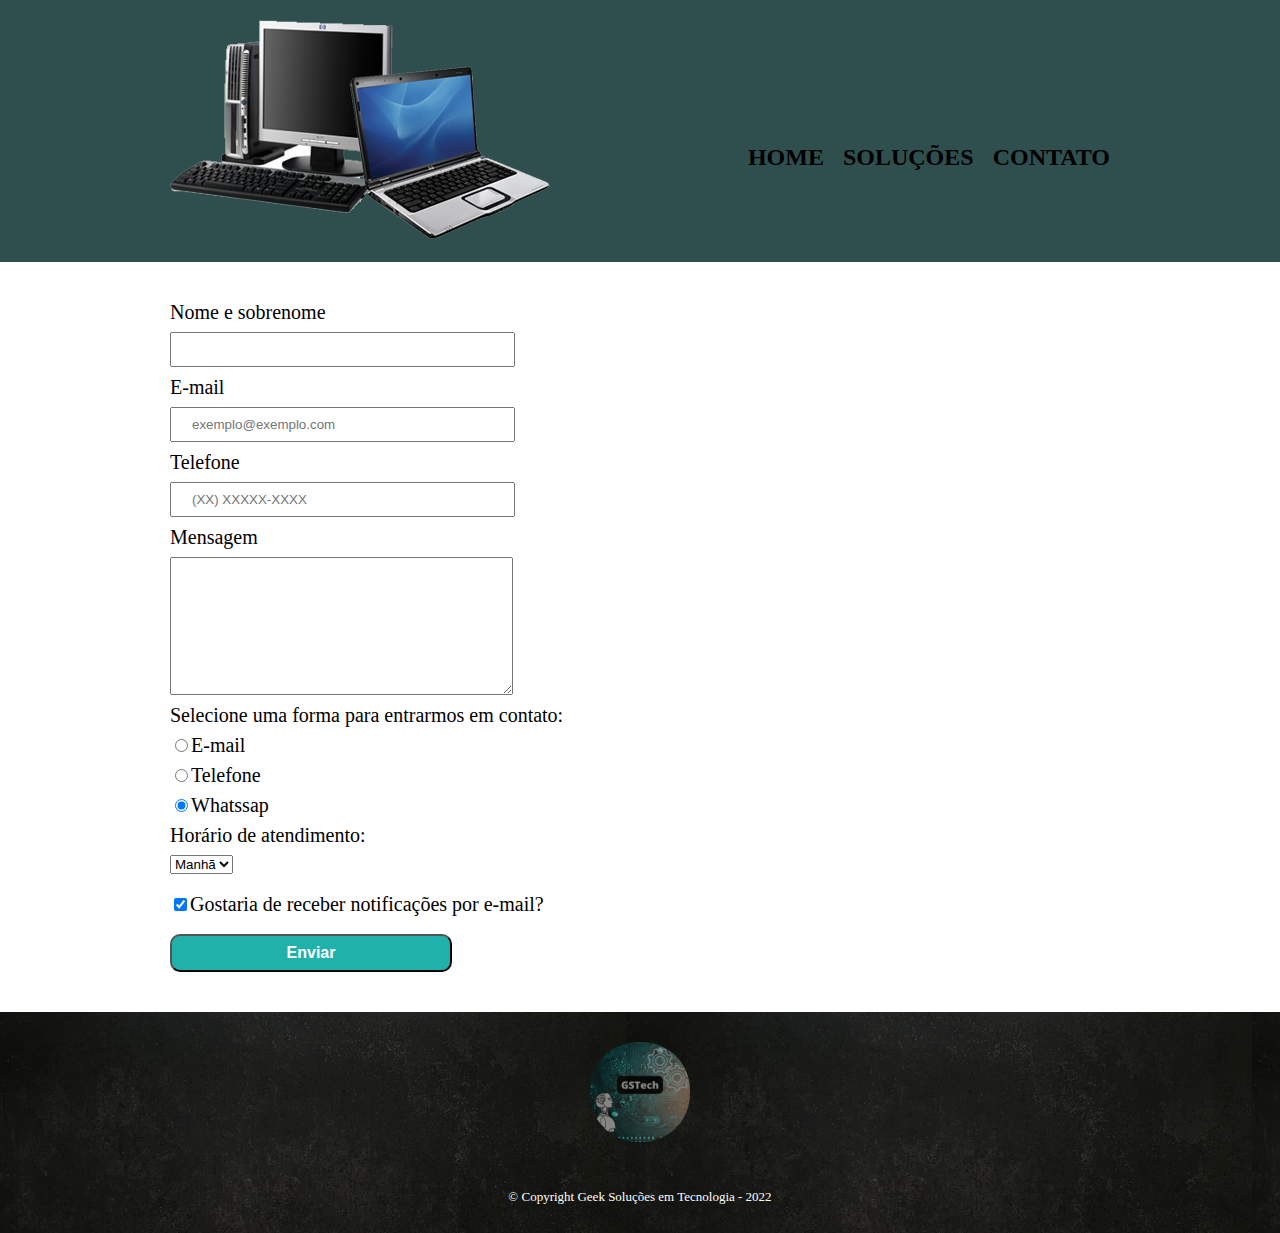
==== contato.html @ 19c82bdf "foi criada a pagina de contato e adicionados updates no site" ====
<!DOCTYPE html>
<html lang="pt-br">

<head>
    <meta charset="UTF-8">
    <meta http-equiv="X-UA-Compatible" content="IE=edge">
    <meta name="viewport" content="width=device-width, initial-scale=1.0">
    <title>GST contato</title>
    <link rel="stylesheet" href="reset.css">
    <link rel="stylesheet" href="style.css">
</head>

<body>
    <header>
        <div class="caixa">
            <h1><img src="imagens-servicos/computador.png" alt="imagem de um computador" class="imagem-cabecalho"></h1>
            <nav>
                <ul>
                    <li><a class="configuracao-link" href="index.html">Home</a></li>
                    <li><a class="configuracao-link" href="Servicos.html">Soluções</a></li>
                    <li><a class="configuracao-link" href="contato.html">Contato</a></li>
                </ul>
            </nav>
        </div>
    </header>
    <main>
        <form>
            <label for="nomesobrenome">Nome e sobrenome</label>
            <input type="text" id="nomesobrenome" class="input-padrao" required>
            <label for="email">E-mail</label>
            <input type="email" id="email" class="input-padrao" required placeholder="exemplo@exemplo.com">
            <label for="telefone">Telefone</label>
            <input type="tel" id="telefone" class="input-padrao" required placeholder="(XX) XXXXX-XXXX">

            <label for="caixa-mensagem">Mensagem</label>
            <textarea cols="41" rows="8" id="caixa-mensagem" class="input-padrao"></textarea>
            <fieldset>
                <legend>Selecione uma forma para entrarmos em contato: </legend>
                <label for="radio-email"><input type="radio" name="contato" value="email"
                        id="radio-email">E-mail</label>
                <label for="radio-telefone"><input type="radio" name="contato" value="telefone"
                        id="radio-telefone">Telefone</label>
                <label for="radio-whatssap"><input type="radio" name="contato" value="whatssap"
                        id="radio-whatssap" checked>Whatssap</label>
            </fieldset>
            <fieldset>
                <legend>Horário de atendimento:</legend>
                <select>
                    <option>Manhã</option>
                    <option>Tarde</option>
                    <option>Noite</option>
                </select>
            </fieldset>
            <label class="checkbox"><input type="checkbox" checked>Gostaria de receber notificações por e-mail?</label>
            <input type="submit" value="Enviar" class="enviar">
        </form>
    </main>
    <footer>
        <img class="imagem-rodape" src="imagens-servicos\GSTech.png" alt="logo da Geek Soluções em Tecnologia">
        <p class="copyright">&#169; Copyright Geek Soluções em Tecnologia - 2022</p>
    </footer>

</body>

</html>
---- style.css ----
header{
    background: darkslategray;
    padding: 20px 0;
}

.caixa{
    position: relative;
    width: 940px;
    margin: 0 auto;

}

nav {
    position: absolute;
    top: 125px;
    right: 0;
    
}

nav li {
    display: inline;
    margin: 0 0 0 15px;
}
nav a{
    text-transform: uppercase;
    color: #000000;
    font-weight: bold;
    font-size: 22px;
    text-decoration: none;
}

nav a:hover{
    color: #DAA520;
    text-decoration: underline;
}

footer{
    text-align: center;
    background: url("imagens-servicos/textura-rodape.webp");
    color: #BBBBBB;
    padding: 30px 0;
}

.computadorAssistencia{
    width: 230px;
    height: 190px;
    border-radius: 10px;
}

.notebookAsssistencia{
    width: 240px;
    height: 210px;
    border-radius: 10px;
}

.tabletCell{
    width: 230px;
    height: 190px;
    border-radius: 10px;
}

.cellPecas{
    width: 258px;
    height: 198px;
    border-radius: 10px;
}

.pecasComputador{
    width: 258px;
    height: 198px;
    border-radius: 10px;
}

.pecasNotebook{
    width: 243px;
    height: 180px;
    border-radius: 10px;
}

.servicos{
    width: 940px;
    margin: 0 auto;
    padding: 50px 0;
}

.servicos li{
    display: inline-block;
    text-align: center;
    width: 30%;
    vertical-align: top;
    margin: 0 1.5%;
    padding: 30px 20px;
    box-sizing: border-box;
    border: 2px solid #000000;
    border-radius: 10px;
}

.servicos li:hover{
    border-color: #DAA520; 
}

.servicos li:hover h2{
    font-size: 23px;
} 

.servicos li:active{

    border-color: #20B2AA;
}

.servicos h2{
    font-size: 20px;
    font-weight: bold;
}

.imagem-rodape{
    width: 100px;
    height: 100px;
    opacity: 0.5;
    border-radius: 48px;
    background: none;

}

.configuracao-link{
    color: #000000;
    font-weight: bold;
    font-size: 24px;
}

.copyright{
    color: #FFFF;
    font-size: 13px;
    margin: 45px 0 0;
}

main {
    width: 940px;
    margin: 0 auto;
}
form {
    margin: 40px 0;
}
form label, form legend {
    display: block; 
    font-size: 20px;
    margin: 0 0 10px;
    
}
.input-padrao {
    display: block;
    margin: 0 0 10px;
    padding: 8px 20px;
    width: 32%;
}
.checkbox {
    margin: 20px 0;
}

.enviar {
    width: 30%;
    padding: 8px 0;
    background: lightseagreen;
    color: white;
    font-weight: bold;
    font-size: 16px;
    border-radius: 10px;
    transition: 0.7s all ;
    cursor:pointer;
}
.enviar:hover {
    background: rgb(19, 124, 119);
    transform: scale(1.2);
}
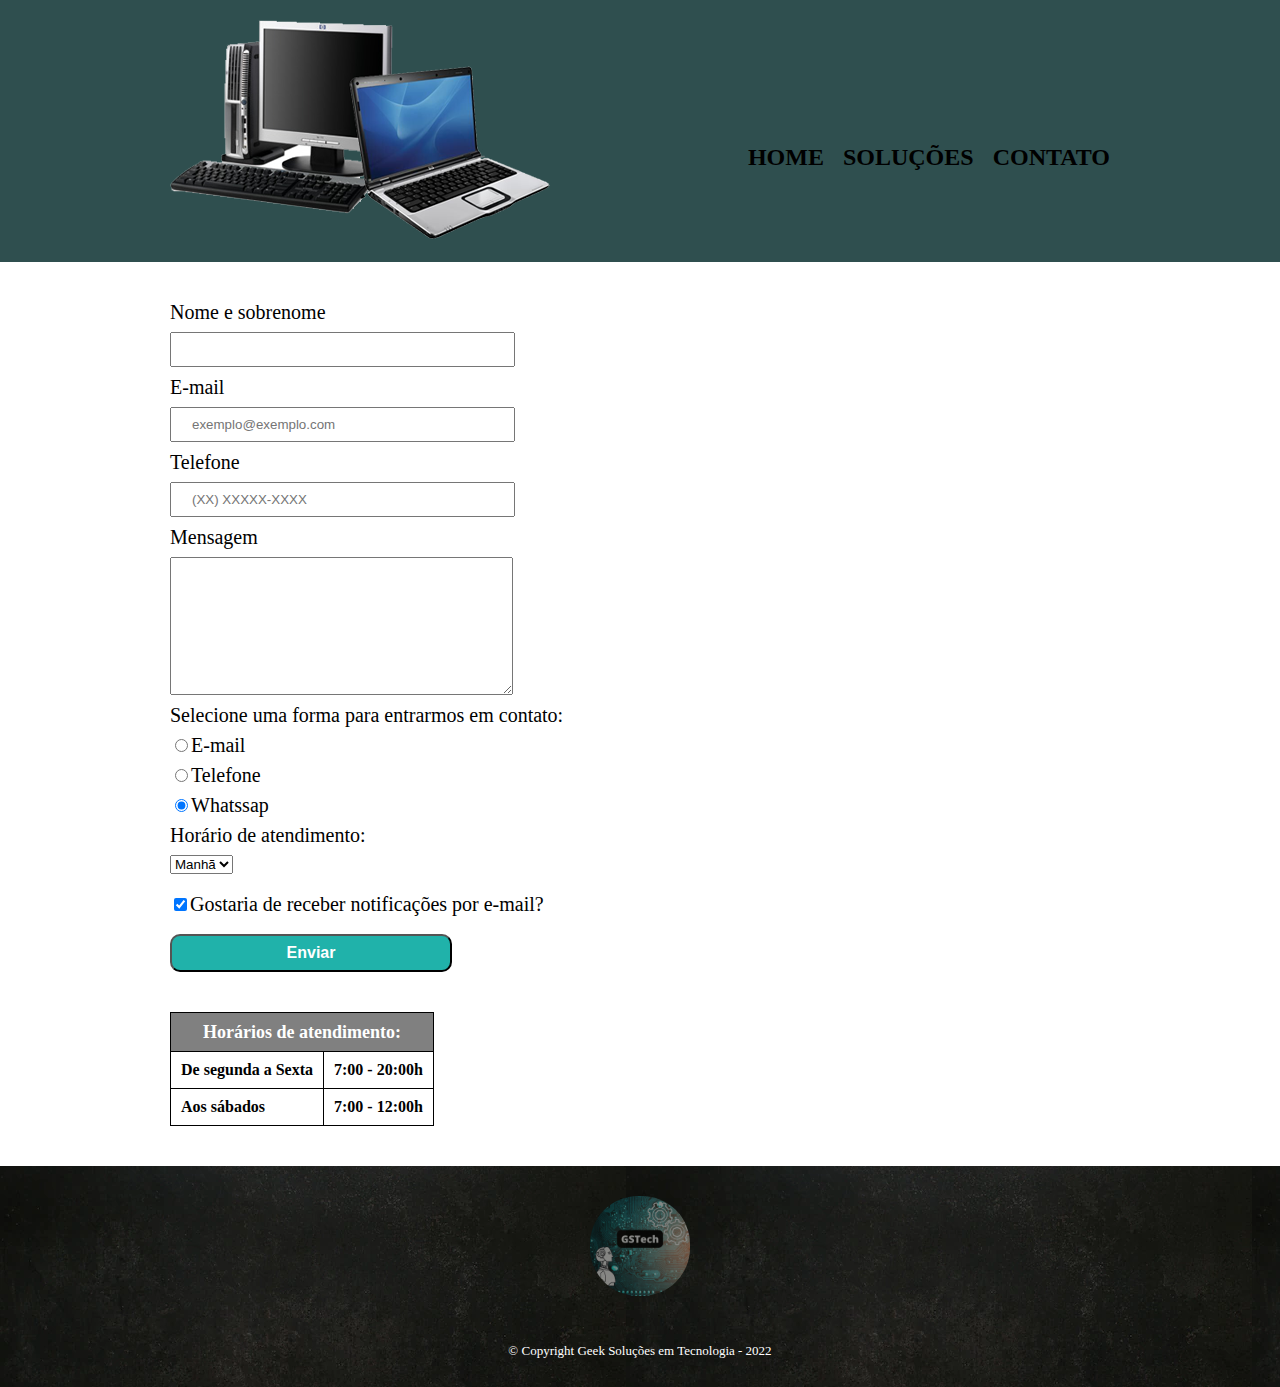
==== commit 71639b6e: "Atualizacao da pagina de contatos foi adicionada a tabela de funcionamento e esta foi estilizada no " ====
--- a/contato.html
+++ b/contato.html
@@ -54,6 +54,22 @@
             <label class="checkbox"><input type="checkbox" checked>Gostaria de receber notificações por e-mail?</label>
             <input type="submit" value="Enviar" class="enviar">
         </form>
+
+        <table>
+            <thead>
+                <th colspan="2">Horários de atendimento:</th>
+            </thead>
+            <tbody>
+                <tr>
+                    <td>De segunda a Sexta</td>
+                    <td>7:00 - 20:00h</td>
+                </tr>
+                <tr>
+                    <td>Aos sábados</td>
+                    <td>7:00 - 12:00h</td>
+                </tr>
+            </tbody>    
+        </table>
     </main>
     <footer>
         <img class="imagem-rodape" src="imagens-servicos\GSTech.png" alt="logo da Geek Soluções em Tecnologia">
--- a/style.css
+++ b/style.css
@@ -175,4 +175,24 @@
     transform: scale(1.2);
 }
 
+table{
+    margin: 20px 0 40px;
+}
 
+thead{
+    background: gray;
+    color: white;
+    font-weight: bold;
+    font-size: 18px;
+}
+
+td, th {
+    border: 1px solid #000000;
+    padding: 10px;
+    font-weight: bold; 
+   
+}
+
+
+
+
